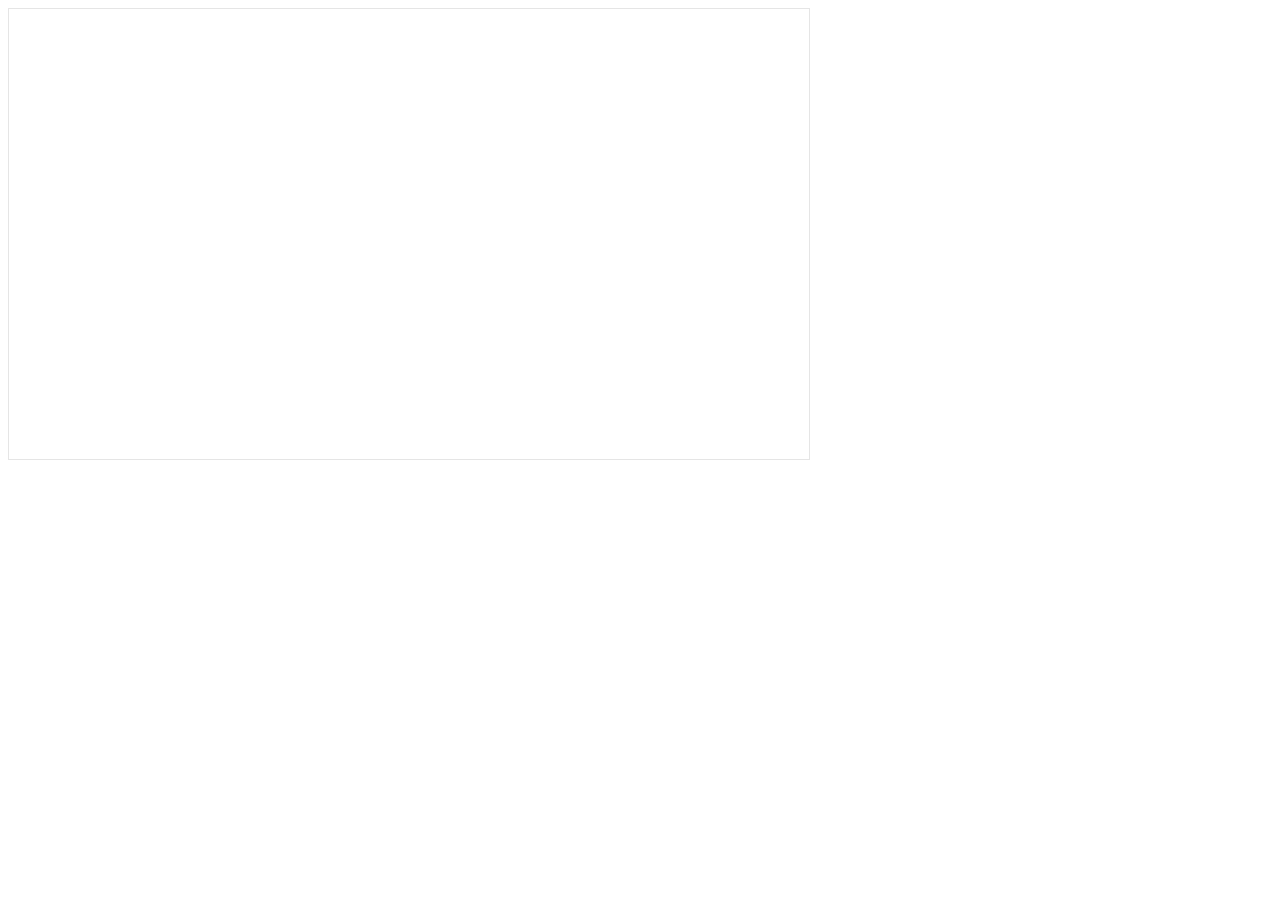
==== docs/index.html @ eb5ca357 "added index.html" ====
<!DOCTYPE html>
    <html>
        <head>

        </head>
        <body>
            <iframe style="border: 1px solid rgba(0, 0, 0, 0.1);" width="800" height="450" src="https://embed.figma.com/design/Iz2HJJsmgGGmu38oJp4X71/camelCasers-Prototype?node-id=20-1697&embed-host=share" allowfullscreen></iframe>
        </body>
    </html>
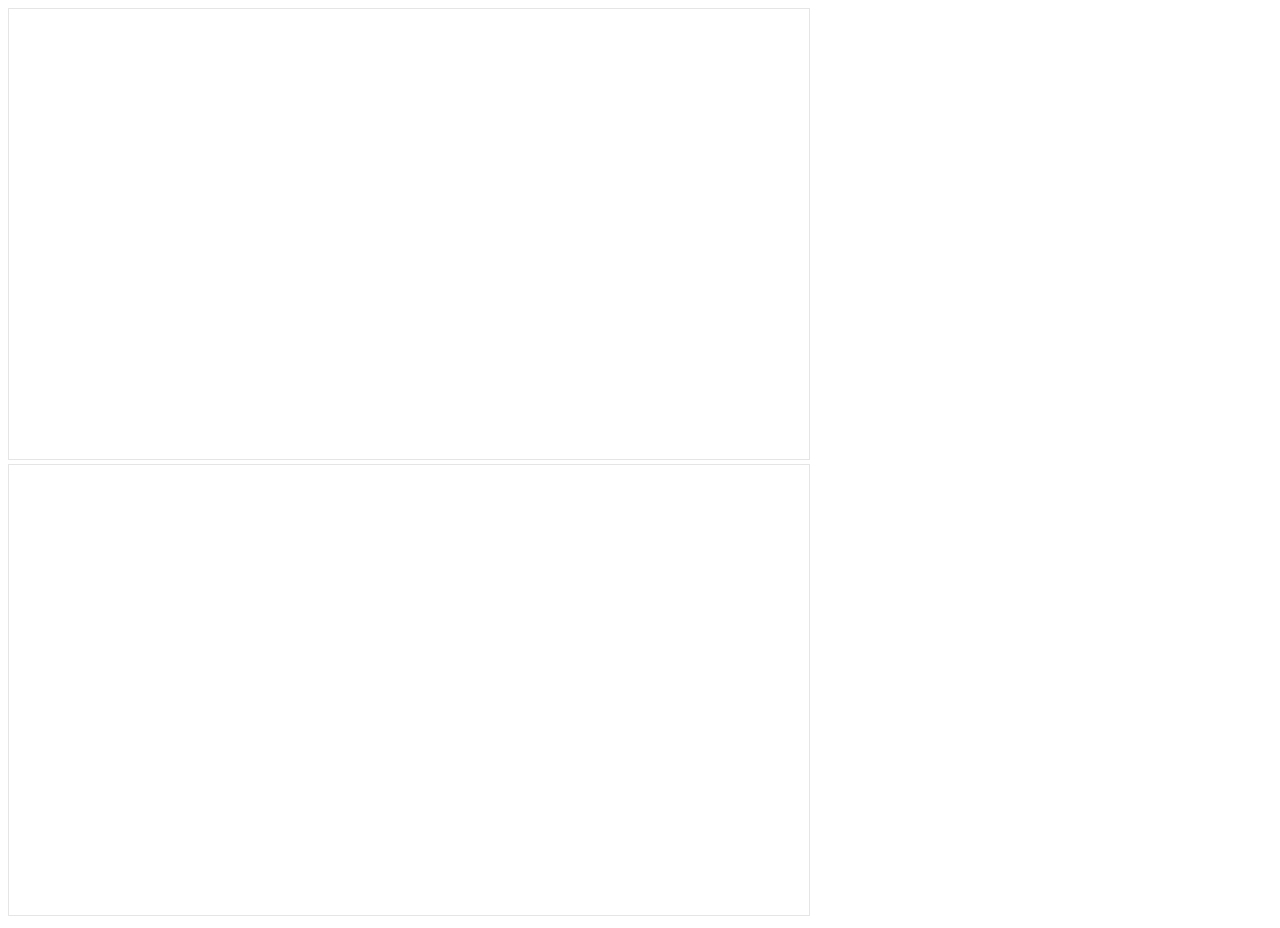
==== commit 5623acdf: "added screen to index" ====
--- a/docs/index.html
+++ b/docs/index.html
@@ -4,6 +4,7 @@
 
         </head>
         <body>
+            <iframe style="border: 1px solid rgba(0, 0, 0, 0.1);" width="800" height="450" src="https://embed.figma.com/design/Iz2HJJsmgGGmu38oJp4X71/camelCasers-Prototype?node-id=21-1795&embed-host=share" allowfullscreen></iframe>
             <iframe style="border: 1px solid rgba(0, 0, 0, 0.1);" width="800" height="450" src="https://embed.figma.com/design/Iz2HJJsmgGGmu38oJp4X71/camelCasers-Prototype?node-id=20-1697&embed-host=share" allowfullscreen></iframe>
         </body>
     </html>
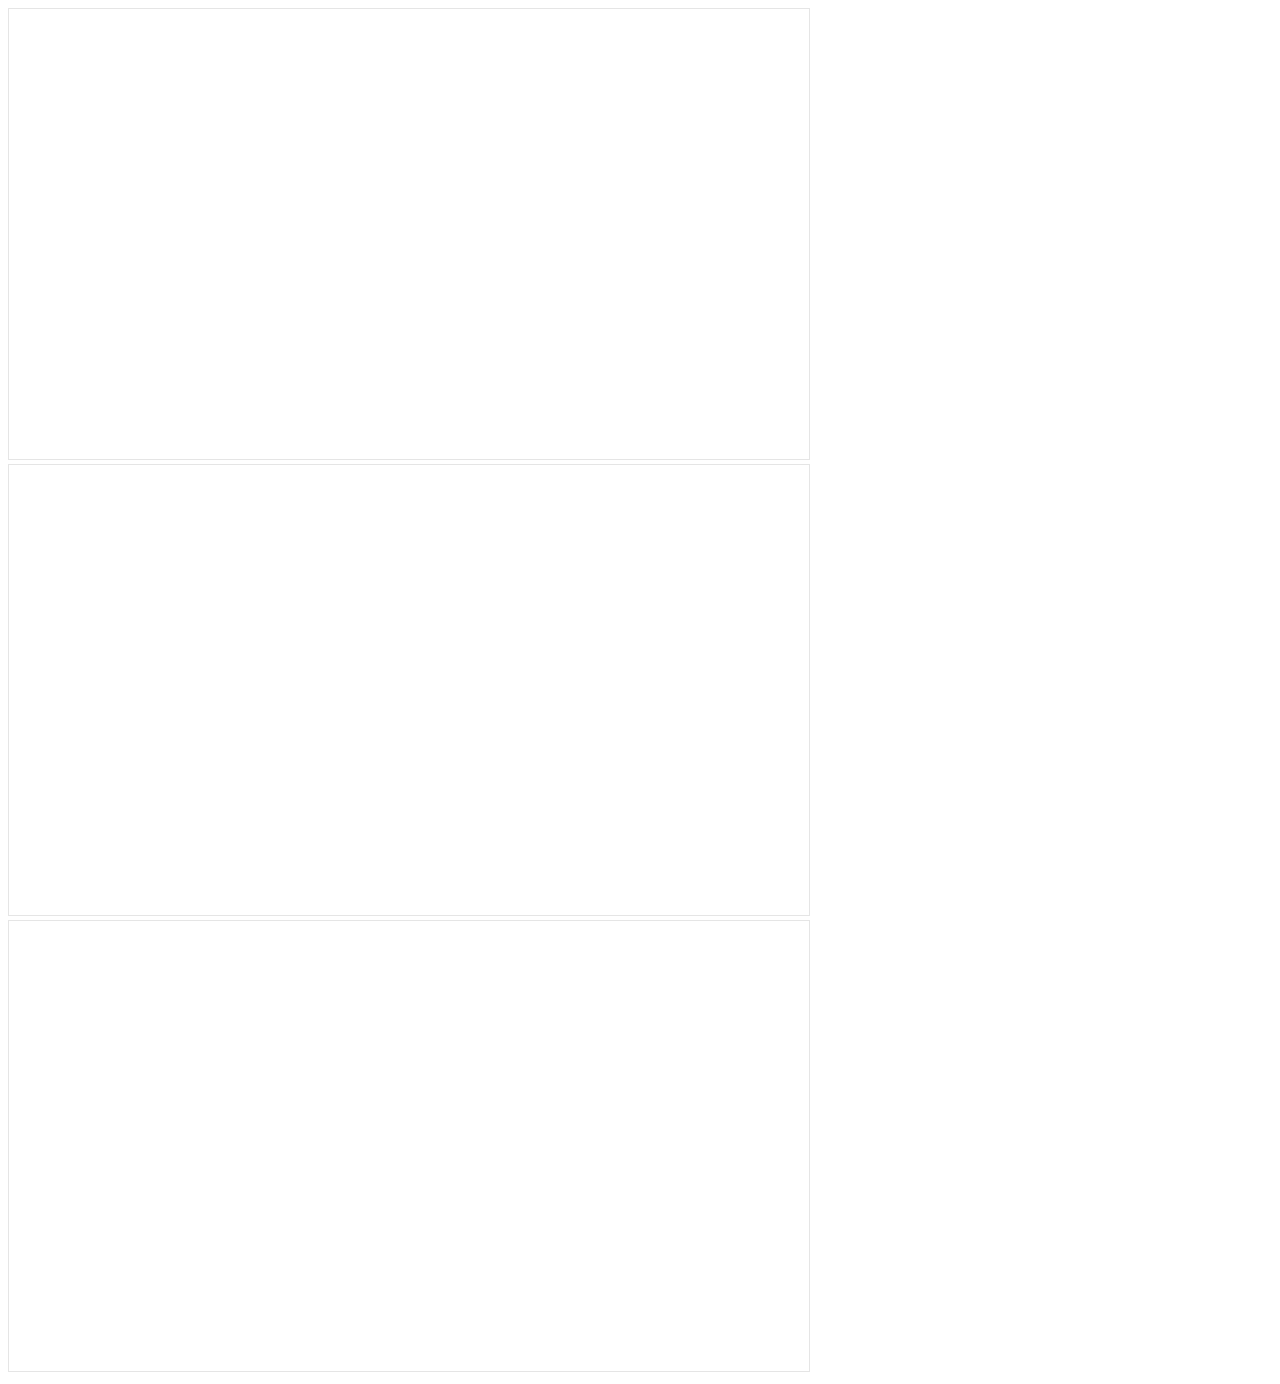
==== commit ff49f8e6: "added gamescreen to index" ====
--- a/docs/index.html
+++ b/docs/index.html
@@ -6,5 +6,6 @@
         <body>
             <iframe style="border: 1px solid rgba(0, 0, 0, 0.1);" width="800" height="450" src="https://embed.figma.com/design/Iz2HJJsmgGGmu38oJp4X71/camelCasers-Prototype?node-id=21-1795&embed-host=share" allowfullscreen></iframe>
             <iframe style="border: 1px solid rgba(0, 0, 0, 0.1);" width="800" height="450" src="https://embed.figma.com/design/Iz2HJJsmgGGmu38oJp4X71/camelCasers-Prototype?node-id=20-1697&embed-host=share" allowfullscreen></iframe>
+            <iframe style="border: 1px solid rgba(0, 0, 0, 0.1);" width="800" height="450" src="https://embed.figma.com/design/Iz2HJJsmgGGmu38oJp4X71/camelCasers-Prototype?node-id=30-2&embed-host=share" allowfullscreen></iframe>
         </body>
     </html>
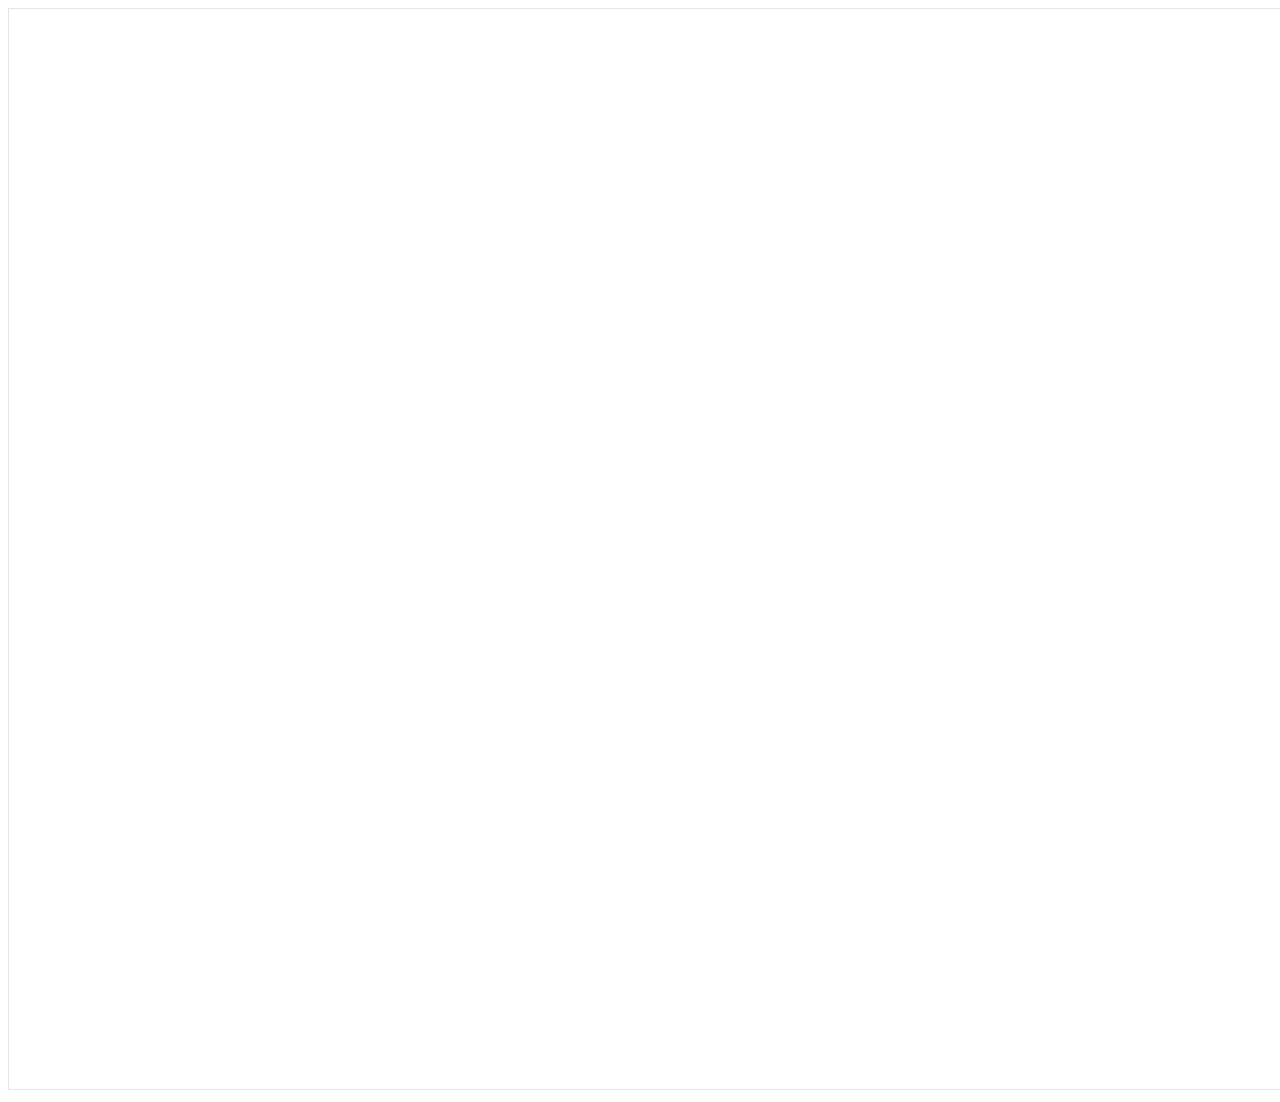
==== commit c5ddf4d5: "removed old screens" ====
--- a/docs/index.html
+++ b/docs/index.html
@@ -4,8 +4,6 @@
 
         </head>
         <body>
-            <iframe style="border: 1px solid rgba(0, 0, 0, 0.1);" width="800" height="450" src="https://embed.figma.com/design/Iz2HJJsmgGGmu38oJp4X71/camelCasers-Prototype?node-id=21-1795&embed-host=share" allowfullscreen></iframe>
-            <iframe style="border: 1px solid rgba(0, 0, 0, 0.1);" width="800" height="450" src="https://embed.figma.com/design/Iz2HJJsmgGGmu38oJp4X71/camelCasers-Prototype?node-id=20-1697&embed-host=share" allowfullscreen></iframe>
-            <iframe style="border: 1px solid rgba(0, 0, 0, 0.1);" width="800" height="450" src="https://embed.figma.com/design/Iz2HJJsmgGGmu38oJp4X71/camelCasers-Prototype?node-id=30-2&embed-host=share" allowfullscreen></iframe>
+            <iframe style="border: 1px solid rgba(0, 0, 0, 0.1);" width="1920" height="1080" src="https://embed.figma.com/design/Iz2HJJsmgGGmu38oJp4X71/camelCasers-Prototype?node-id=30-2&embed-host=share" allowfullscreen></iframe>
         </body>
     </html>
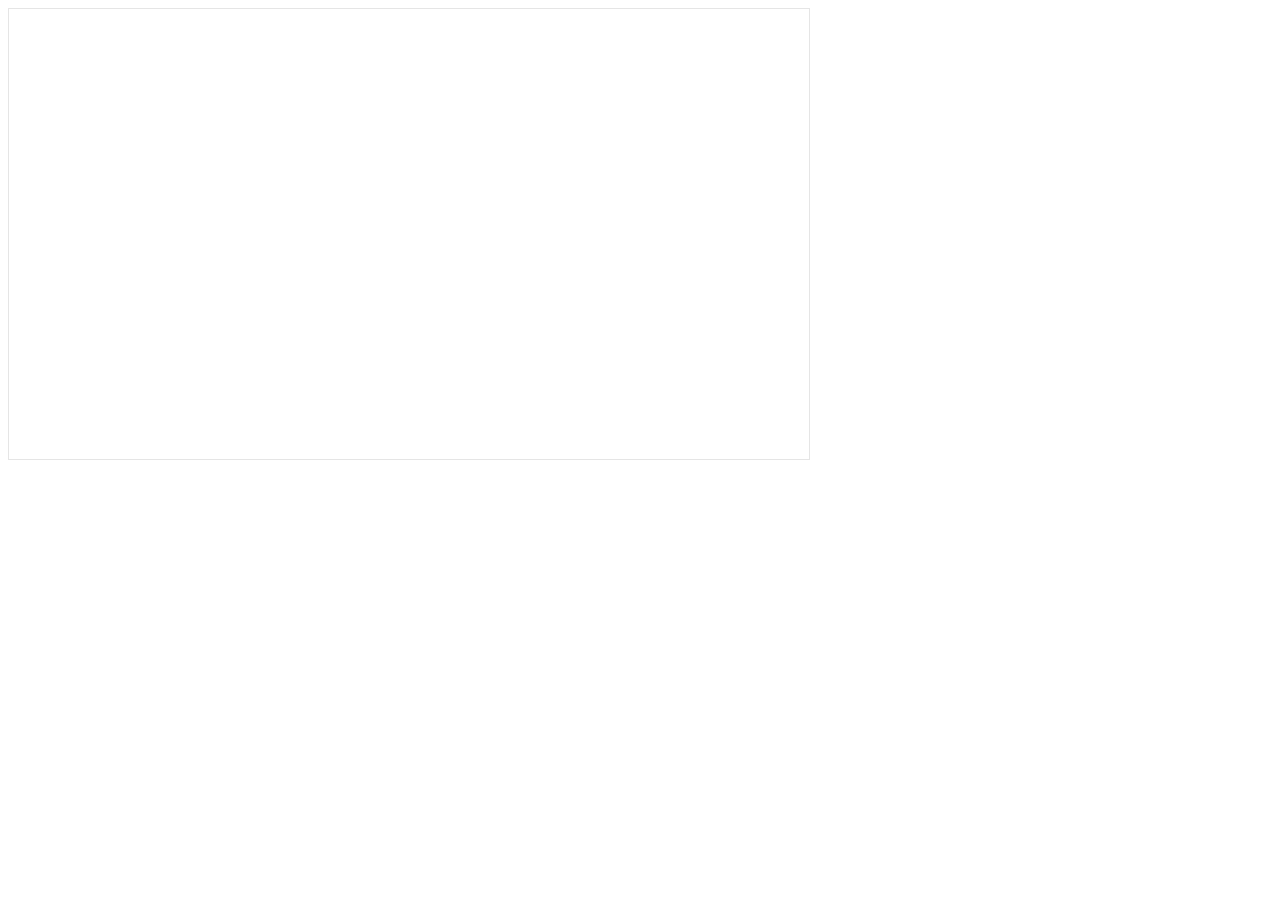
==== commit 09877fe0: "Updated website IFrame" ====
--- a/docs/index.html
+++ b/docs/index.html
@@ -4,6 +4,6 @@
 
         </head>
         <body>
-            <iframe style="border: 1px solid rgba(0, 0, 0, 0.1);" width="1920" height="1080" src="https://embed.figma.com/design/Iz2HJJsmgGGmu38oJp4X71/camelCasers-Prototype?node-id=30-2&embed-host=share" allowfullscreen></iframe>
+            <iframe style="border: 1px solid rgba(0, 0, 0, 0.1);" width="800" height="450" src="https://embed.figma.com/proto/Iz2HJJsmgGGmu38oJp4X71/camelCasers-Prototype?node-id=49-3&p=f&scaling=min-zoom&content-scaling=fixed&page-id=30%3A2&starting-point-node-id=49%3A3&embed-host=share" allowfullscreen></iframe>
         </body>
     </html>
